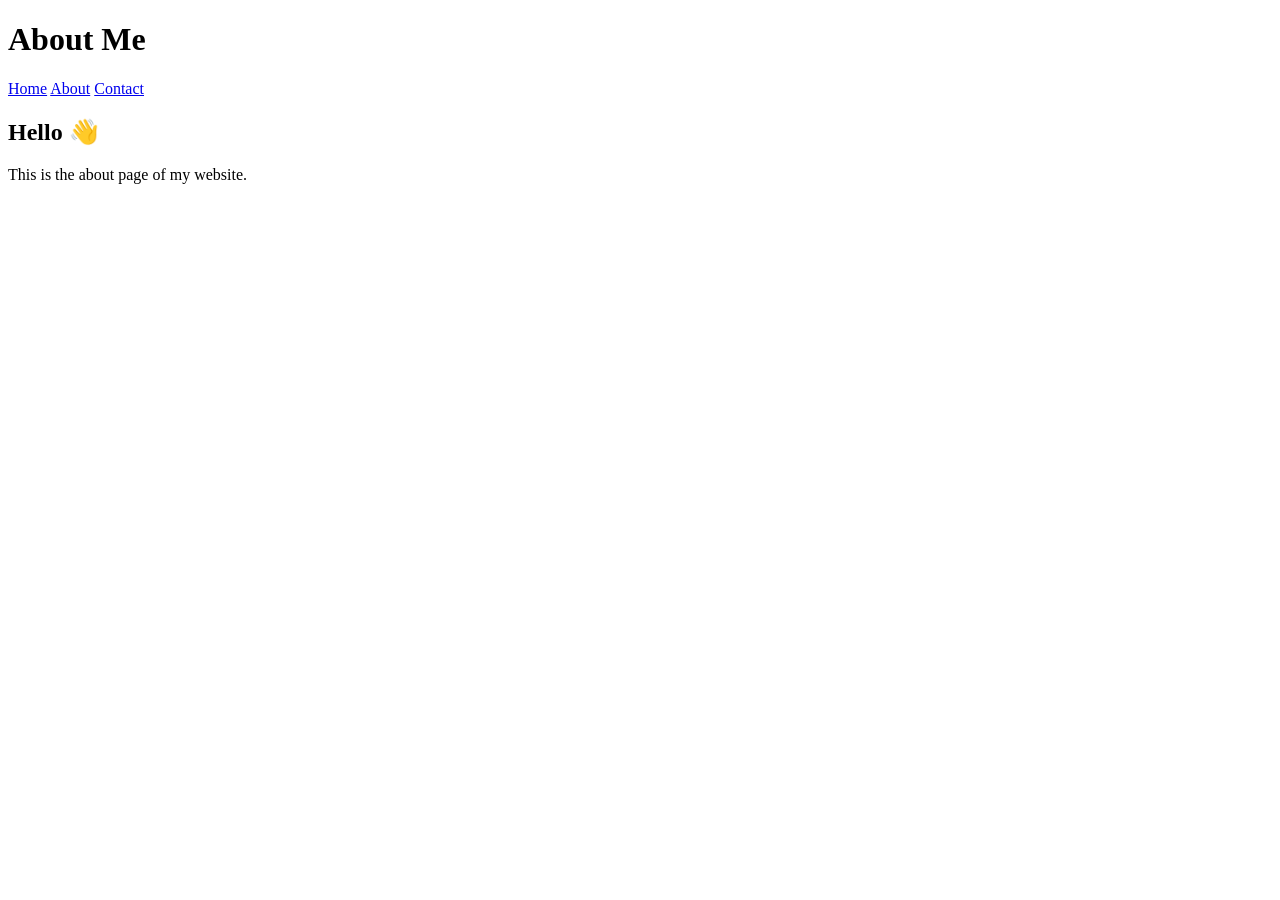
==== about.html @ c1a7e379 "Create about.html" ====
<!DOCTYPE html>
<html lang="en">
<head>
    <meta charset="UTF-8">
    <meta name="viewport" content="width=device-width, initial-scale=1.0">

    <title>About</title>

    <link rel="stylesheet" href="style.css">
</head>
<body>

    <header>
        <h1>About Me</h1>

        <nav>
            <a href="index.html">Home</a>
            <a href="about.html">About</a>
            <a href="contact.html">Contact</a>
        </nav>
    </header>

    <main>
        <h2>Hello 👋</h2>
        <p>This is the about page of my website.</p>
    </main>

</body>
</html>
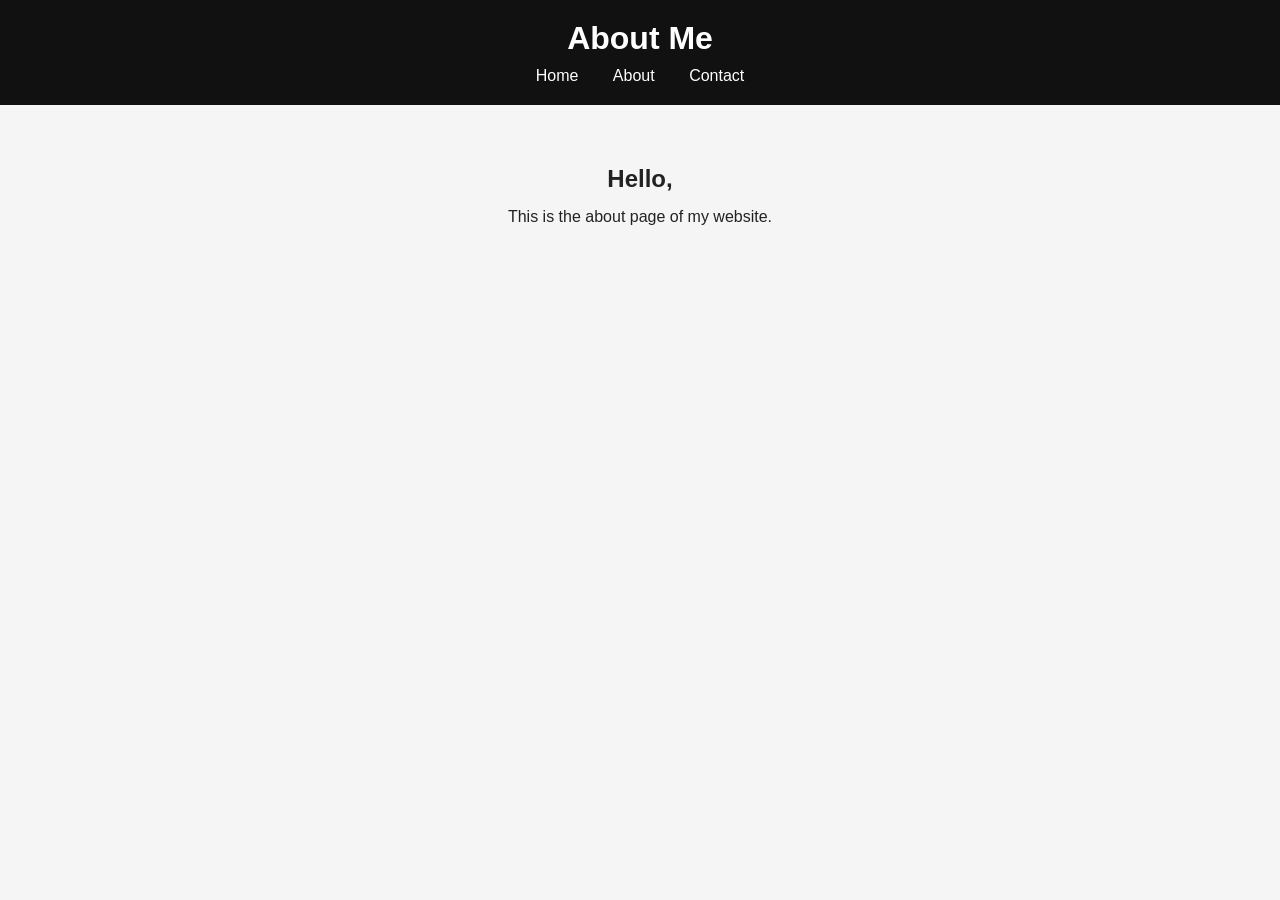
==== commit 9f31b290: "Update about.html" ====
--- a/about.html
+++ b/about.html
@@ -21,7 +21,7 @@
     </header>
 
     <main>
-        <h2>Hello 👋</h2>
+        <h2>Hello,</h2>
         <p>This is the about page of my website.</p>
     </main>
 
--- a/style.css
+++ b/style.css
@@ -0,0 +1,60 @@
+* {
+    margin: 0;
+    padding: 0;
+    box-sizing: border-box;
+}
+
+body {
+    font-family: Arial, sans-serif;
+    background: #f5f5f5;
+    color: #222;
+}
+
+header {
+    background: #111;
+    padding: 20px;
+    text-align: center;
+}
+
+header h1 {
+    color: white;
+    margin-bottom: 10px;
+}
+
+nav a {
+    color: white;
+    text-decoration: none;
+    margin: 0 15px;
+    transition: 0.3s;
+}
+
+nav a:hover {
+    color: #00bfff;
+}
+
+main {
+    padding: 60px 20px;
+    text-align: center;
+}
+
+h2 {
+    margin-bottom: 15px;
+}
+
+p {
+    margin-bottom: 20px;
+}
+
+button {
+    padding: 12px 25px;
+    border: none;
+    background: #111;
+    color: white;
+    border-radius: 6px;
+    cursor: pointer;
+    transition: 0.3s;
+}
+
+button:hover {
+    background: #00bfff;
+}
